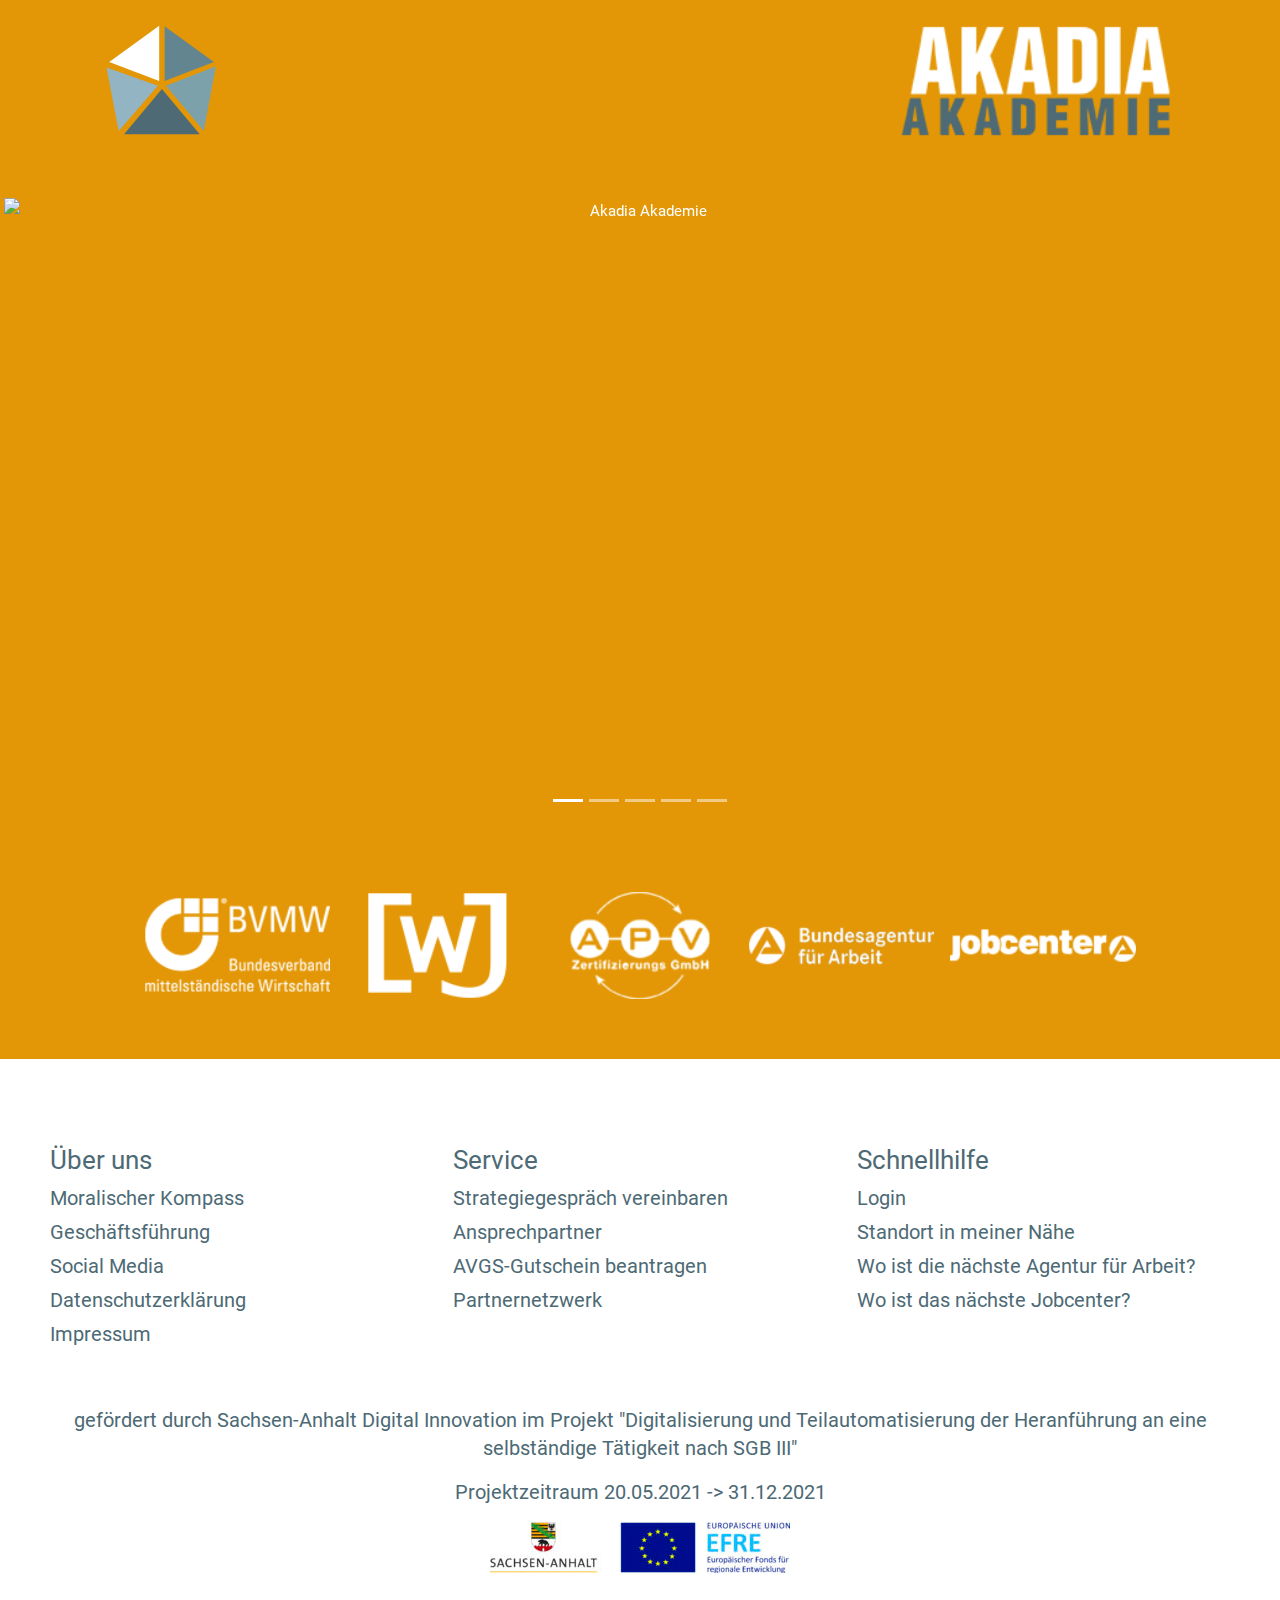
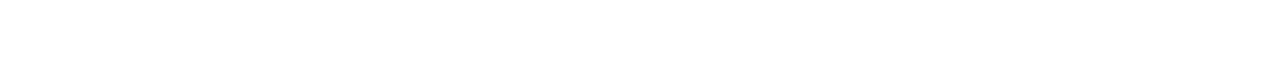
==== akadia.html @ 85a7e17a "Navigation" ====
<!DOCTYPE html>
<html lang="en">
<head>
  <!-- Theme Made By www.w3schools.com -->
  <title>AKADIA Akademie</title>
  <meta charset="utf-8">
  <meta name="viewport" content="width=device-width, initial-scale=1">
  <link rel="shortcut icon" type="image/x-icon" href="favicon.png">
  <!-- Bootstrap dependencies -->
  <link rel="stylesheet" href="https://cdn.jsdelivr.net/npm/bootstrap@4.3.1/dist/css/bootstrap.min.css" integrity="sha384-ggOyR0iXCbMQv3Xipma34MD+dH/1fQ784/j6cY/iJTQUOhcWr7x9JvoRxT2MZw1T" crossorigin="anonymous">
  <!-- General styles -->
  <link rel="stylesheet" href="styles.css">
  <!-- Page specific styles -->
  <style>
    .carousel-item {
      height: 70vh;
    }
    object {
      /* todo rand anders. svg nur inhalt */
      position:relative;
      top:-50px;
      display: inline-block;

    }
  </style>
</head>
<body id="myPage" data-spy="scroll" data-target=".navbar" data-offset="60">

<!-- TODO das kommt in die titel-menü-leiste (logo links, schrift rechts) -> svg anfordern-->
<div class="jumbotron text-center py-0 m-0" height="10vh">
  <object data="logo.svg" width="100%" style="margin:0 -50px -50px;z-index:100;overflow:visible"></object>
</div>

<div class="jumbotron text-center p-1 m-0">
  <div id="carouselExampleIndicators" class="carousel slide"
       data-ride="carousel" data-pause="false">
    <ol class="carousel-indicators">
      <li data-target="#carouselExampleIndicators" data-slide-to="0" class="active"></li>
      <li data-target="#carouselExampleIndicators" data-slide-to="1"></li>
      <li data-target="#carouselExampleIndicators" data-slide-to="2"></li>
      <li data-target="#carouselExampleIndicators" data-slide-to="3"></li>
      <li data-target="#carouselExampleIndicators" data-slide-to="4"></li>
    </ol>
    <div class="carousel-inner text-center">
      <div class="carousel-item text-center active">
        <img src="img/Slide-1.jpg" class="d-block mx-auto" height="100%" alt="Akadia Akademie">
      </div>
      <div class="carousel-item">
        <img src="img/Slide-2.jpg" class="d-block mx-auto" height="100%" alt="Existenzgründung">
      </div>
      <div class="carousel-item">
        <img src="img/Slide-3.jpg" class="d-block mx-auto" height="100%" alt="Karriere">
      </div>
      <div class="carousel-item">
        <img src="img/Slide-4.jpg" class="d-block mx-auto" height="100%" alt="Standorte">
      </div>
      <div class="carousel-item">
        <img src="img/Slide-5.jpg" class="d-block mx-auto" height="100%" alt="Dozenten">
      </div>
    </div>
    <!--a class="carousel-control-prev" href="#carouselExampleIndicators" role="button" data-slide="prev">
      <span class="carousel-control-prev-icon" aria-hidden="true"></span>
      <span class="sr-only">Previous</span>
    </a>
    <a class="carousel-control-next" href="#carouselExampleIndicators" role="button" data-slide="next">
      <span class="carousel-control-next-icon" aria-hidden="true"></span>
      <span class="sr-only">Next</span>
    </a-->
  </div>
</div>


<!-- Container Sponsoren -->
<div id="services" class="container-fluid content text-center">
  <div class="row justify-content-center">
    <div class="col col-md-2 col-md-offset-1 px-2 pt-2 pt-md-0">
      <a href="https://www.bvmw.de/" target="_blank">
        <img src="bvmw-weiss.png" alt="BVMW" class="sponsor">
      </a>
    </div>
    <div class="col col-md-2 px-2 pt-2 pt-md-0">
      <a href="https://www.wjd.de/" target="_blank">
        <img src="wj-weiss.png" alt="WJ" class="sponsor">
      </a>
    </div>
    <div class="col col-md-2 px-2 pt-2 pt-md-0">
      <a href="http://apv-zert.de/" target="_blank">
        <img src="apv-weiss.png" alt="APV" class="sponsor">
      </a>
    </div>
    <div class="col col-md-2 px-2 pt-2 pt-md-0">
      <a href="https://www.arbeitsagentur.de/" target="_blank">
        <img src="afa-weiss.png" alt="Bundesagentur für Arbeit" class="sponsor">
      </a>
    </div>
    <div class="col col-md-2 px-2 pt-2 pt-md-0">
      <a href="https://www.jobcenter-ge.de/" target="_blank">
        <img src="jobcenter-weiss.png" alt="Jobcenter" class="sponsor">
      </a>
    </div>
  </div>
</div>


<footer class="container-fluid content text-left">
  <div class="row justify-content-center">
    <div class="col-offset-2 col-8 col-md-offset-0 col-md-4 pt-3 pt-md-0">
      <h4>Über uns</h4>
      <ul>
        <li>Moralischer Kompass</li>
        <li>Geschäftsführung</li>
        <li>Social Media</li>
        <li>Datenschutzerklärung</li>
        <li>Impressum</li>
      </ul>
    </div>
    <div class="col-offset-2 col-8 col-md-offset-0 col-md-4 pt-3 pt-md-0">
      <h4>Service</h4>
      <ul>
        <li>Strategiegespräch vereinbaren</li>
        <li>Ansprechpartner</li>
        <li>AVGS-Gutschein beantragen</li>
        <li>Partnernetzwerk</li>
      </ul>
    </div>
    <div class="col-offset-2 col-8 col-md-offset-0 col-md-4 pt-3 pt-md-0">
      <h4>Schnellhilfe</h4>
      <ul>
        <li>Login</li>
        <li>Standort in meiner Nähe</li>
        <li>Wo ist die nächste Agentur für Arbeit?</li>
        <li>Wo ist das nächste Jobcenter?</li>
      </ul>
    </div>
  </div>
  <div class="gefoerdert pt-3">
    <p>gefördert durch Sachsen-Anhalt Digital Innovation im Projekt
      "Digitalisierung und Teilautomatisierung der Heranführung an eine selbständige Tätigkeit nach SGB III"</p>
    <p>Projektzeitraum 20.05.2021 -> 31.12.2021</p>
    <p>
      <img src="foerder.jpg">
    </p>
  </div>
</footer>


<!-- Bootstrap scripts. See https://getbootstrap.com/docs/4.3/getting-started/introduction/#starter-template -->
<script src="https://code.jquery.com/jquery-3.3.1.slim.min.js" integrity="sha384-q8i/X+965DzO0rT7abK41JStQIAqVgRVzpbzo5smXKp4YfRvH+8abtTE1Pi6jizo" crossorigin="anonymous"></script>
<script src="https://cdn.jsdelivr.net/npm/popper.js@1.14.7/dist/umd/popper.min.js" integrity="sha384-UO2eT0CpHqdSJQ6hJty5KVphtPhzWj9WO1clHTMGa3JDZwrnQq4sF86dIHNDz0W1" crossorigin="anonymous"></script>
<script src="https://cdn.jsdelivr.net/npm/bootstrap@4.3.1/dist/js/bootstrap.min.js" integrity="sha384-JjSmVgyd0p3pXB1rRibZUAYoIIy6OrQ6VrjIEaFf/nJGzIxFDsf4x0xIM+B07jRM" crossorigin="anonymous"></script>
</body>
</html>
---- styles.css ----
/* from https://google-webfonts-helper.herokuapp.com/fonts/roboto?subsets=latin */
/* roboto-regular - latin */
@font-face {
    font-family: 'Roboto';
    font-style: normal;
    font-weight: 400;
    src: url('fonts/roboto-v30-latin-regular.eot'); /* IE9 Compat Modes */
    src: local(''),
    url('fonts/roboto-v30-latin-regular.eot?#iefix') format('embedded-opentype'), /* IE6-IE8 */
    url('fonts/roboto-v30-latin-regular.woff2') format('woff2'), /* Super Modern Browsers */
    url('fonts/roboto-v30-latin-regular.woff') format('woff'), /* Modern Browsers */
    url('fonts/roboto-v30-latin-regular.ttf') format('truetype'), /* Safari, Android, iOS */
    url('fonts/roboto-v30-latin-regular.svg#Roboto') format('svg'); /* Legacy iOS */
}


body {
    font: 400 15px Roboto, sans-serif;
    line-height: 1.8;
    color: #818181;
}
.jumbotron, #services, #neuigkeiten {
    background-color: #e39706;
    color: #fff;
    font-family: Roboto, sans-serif;
    border-radius: 0;
}
.button {
    background-color: #e39706;
    color: #fff;
    font-family: Roboto, sans-serif;
    border-radius: 20px;
    height: 40px;
    line-height: 40px;
    text-align: center;
    vertical-align: middle;
}
.content {
    padding: 60px 50px;
}
.big-logo {
    width: 70vw;
    margin-top: 60px;
    vertical-align: middle;
}
img.sponsor {
    width: 100%;
}
@media (max-width: 767px) {
    img.sponsor {
        width: 160px;
    }
}
.thumbnail img {
    width: 100%;
    height: 100%;
    margin-bottom: 10px;
}

.navbar {
    margin-bottom: 0;
    background-color: #e39706;
    z-index: 9999;
    border: 0;
    font-size: 12px !important;
    line-height: 1.42857143 !important;
    letter-spacing: 4px;
    border-radius: 0;
    font-family: Roboto, sans-serif;
}
.navbar li a, .navbar {
    color: #fff !important;
}
.navbar-nav li a:hover, .navbar-nav li.active a {
    color: #e39706 !important;
    background-color: #fff !important;
}
.navbar-default .navbar-toggle {
    border-color: transparent;
    color: #fff !important;
}
footer {
    font-size: 20px;
    margin-bottom: 20px;
    color: #4d6a75;
}
footer h4 {
    font-size: 26px;
    margin-top: 26px;
}
footer li, footer .gefoerdert {
    list-style: none;
    line-height: 1.4;
    margin-bottom: 6px;
}
.gefoerdert {
    text-align: center;
    line-height: 1.4;
    margin-top: 26px;
}
footer ul {
    padding: 0;
}
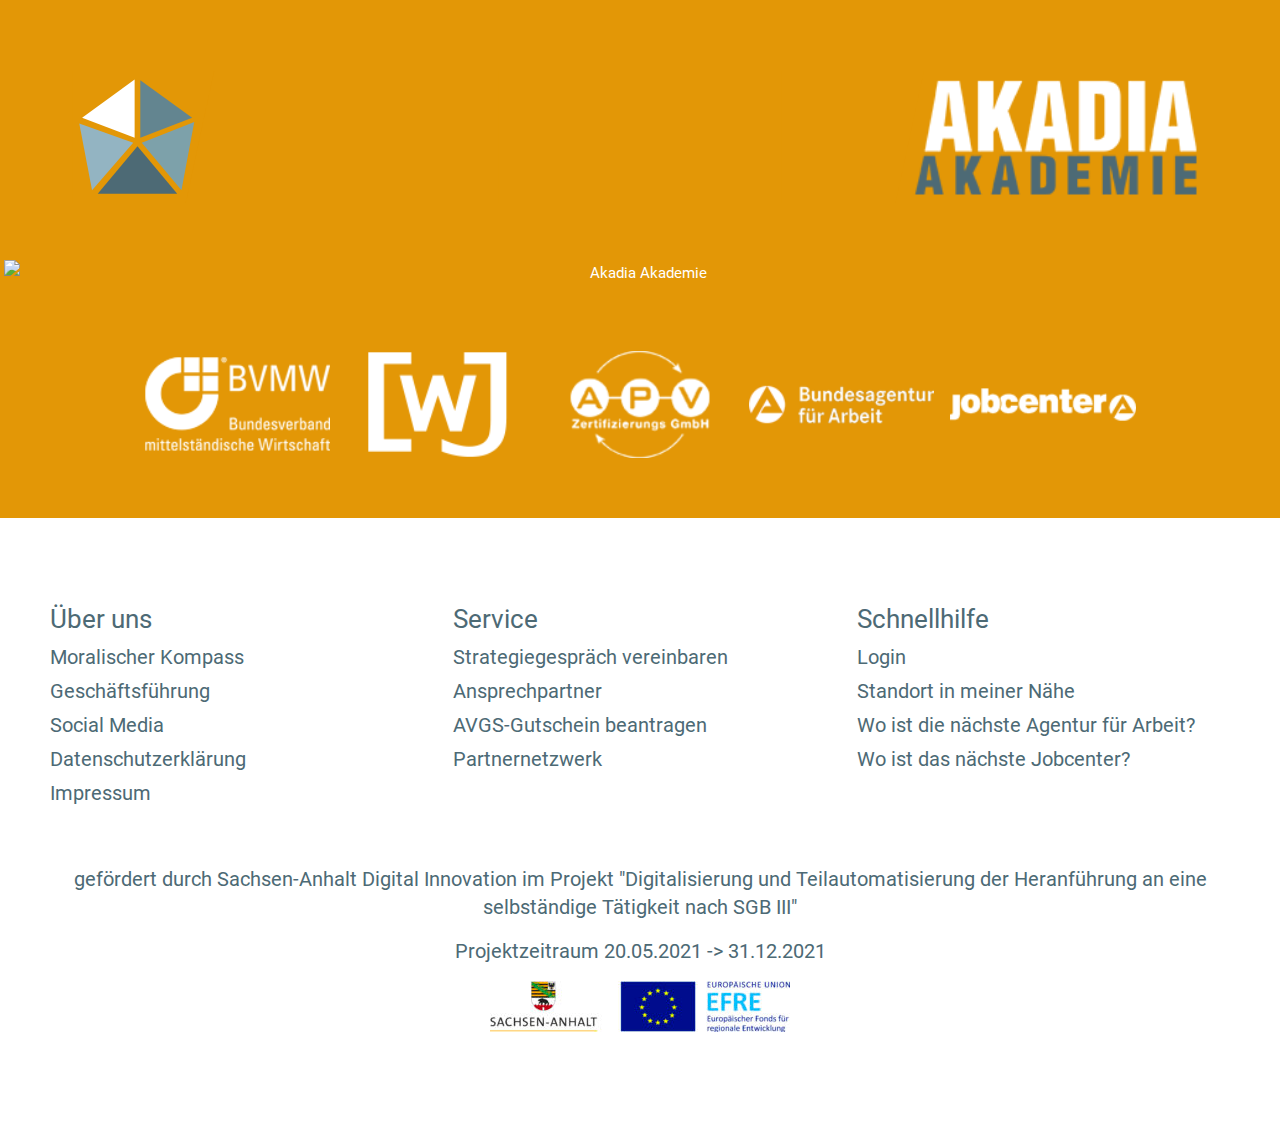
==== commit 7387bf97: "Menu and Spin wheel dummy" ====
--- a/akadia.html
+++ b/akadia.html
@@ -15,59 +15,20 @@
     .carousel-item {
       height: 70vh;
     }
-    object {
-      /* todo rand anders. svg nur inhalt */
-      position:relative;
-      top:-50px;
-      display: inline-block;
-
-    }
   </style>
 </head>
 <body id="myPage" data-spy="scroll" data-target=".navbar" data-offset="60">
 
-<!-- TODO das kommt in die titel-menü-leiste (logo links, schrift rechts) -> svg anfordern-->
-<div class="jumbotron text-center py-0 m-0" height="10vh">
-  <object data="logo.svg" width="100%" style="margin:0 -50px -50px;z-index:100;overflow:visible"></object>
+<!-- Header Bar -->
+<div class="jumbotron text-center p-0 m-0">
+  <object data="logo.svg" width="100%" style="z-index:100;overflow:visible"></object>
 </div>
 
 <div class="jumbotron text-center p-1 m-0">
-  <div id="carouselExampleIndicators" class="carousel slide"
-       data-ride="carousel" data-pause="false">
-    <ol class="carousel-indicators">
-      <li data-target="#carouselExampleIndicators" data-slide-to="0" class="active"></li>
-      <li data-target="#carouselExampleIndicators" data-slide-to="1"></li>
-      <li data-target="#carouselExampleIndicators" data-slide-to="2"></li>
-      <li data-target="#carouselExampleIndicators" data-slide-to="3"></li>
-      <li data-target="#carouselExampleIndicators" data-slide-to="4"></li>
-    </ol>
-    <div class="carousel-inner text-center">
-      <div class="carousel-item text-center active">
-        <img src="img/Slide-1.jpg" class="d-block mx-auto" height="100%" alt="Akadia Akademie">
-      </div>
-      <div class="carousel-item">
-        <img src="img/Slide-2.jpg" class="d-block mx-auto" height="100%" alt="Existenzgründung">
-      </div>
-      <div class="carousel-item">
-        <img src="img/Slide-3.jpg" class="d-block mx-auto" height="100%" alt="Karriere">
-      </div>
-      <div class="carousel-item">
-        <img src="img/Slide-4.jpg" class="d-block mx-auto" height="100%" alt="Standorte">
-      </div>
-      <div class="carousel-item">
-        <img src="img/Slide-5.jpg" class="d-block mx-auto" height="100%" alt="Dozenten">
-      </div>
-    </div>
-    <!--a class="carousel-control-prev" href="#carouselExampleIndicators" role="button" data-slide="prev">
-      <span class="carousel-control-prev-icon" aria-hidden="true"></span>
-      <span class="sr-only">Previous</span>
-    </a>
-    <a class="carousel-control-next" href="#carouselExampleIndicators" role="button" data-slide="next">
-      <span class="carousel-control-next-icon" aria-hidden="true"></span>
-      <span class="sr-only">Next</span>
-    </a-->
-  </div>
+  <img src="img/Slide-1.jpg" class="d-block mx-auto" width="100%" alt="Akadia Akademie">
 </div>
+
+<!-- Inhalt: Infoseite -->
 
 
 <!-- Container Sponsoren -->
@@ -145,7 +106,7 @@
 
 
 <!-- Bootstrap scripts. See https://getbootstrap.com/docs/4.3/getting-started/introduction/#starter-template -->
-<script src="https://code.jquery.com/jquery-3.3.1.slim.min.js" integrity="sha384-q8i/X+965DzO0rT7abK41JStQIAqVgRVzpbzo5smXKp4YfRvH+8abtTE1Pi6jizo" crossorigin="anonymous"></script>
+<script src="https://code.jquery.com/jquery-3.3.1.min.js" crossorigin="anonymous"></script>
 <script src="https://cdn.jsdelivr.net/npm/popper.js@1.14.7/dist/umd/popper.min.js" integrity="sha384-UO2eT0CpHqdSJQ6hJty5KVphtPhzWj9WO1clHTMGa3JDZwrnQq4sF86dIHNDz0W1" crossorigin="anonymous"></script>
 <script src="https://cdn.jsdelivr.net/npm/bootstrap@4.3.1/dist/js/bootstrap.min.js" integrity="sha384-JjSmVgyd0p3pXB1rRibZUAYoIIy6OrQ6VrjIEaFf/nJGzIxFDsf4x0xIM+B07jRM" crossorigin="anonymous"></script>
 </body>
--- a/styles.css
+++ b/styles.css
@@ -24,6 +24,11 @@
     color: #fff;
     font-family: Roboto, sans-serif;
     border-radius: 0;
+}
+object {
+    /*position:relative;
+    top:-50px;
+    display: inline-block;*/
 }
 .button {
     background-color: #e39706;
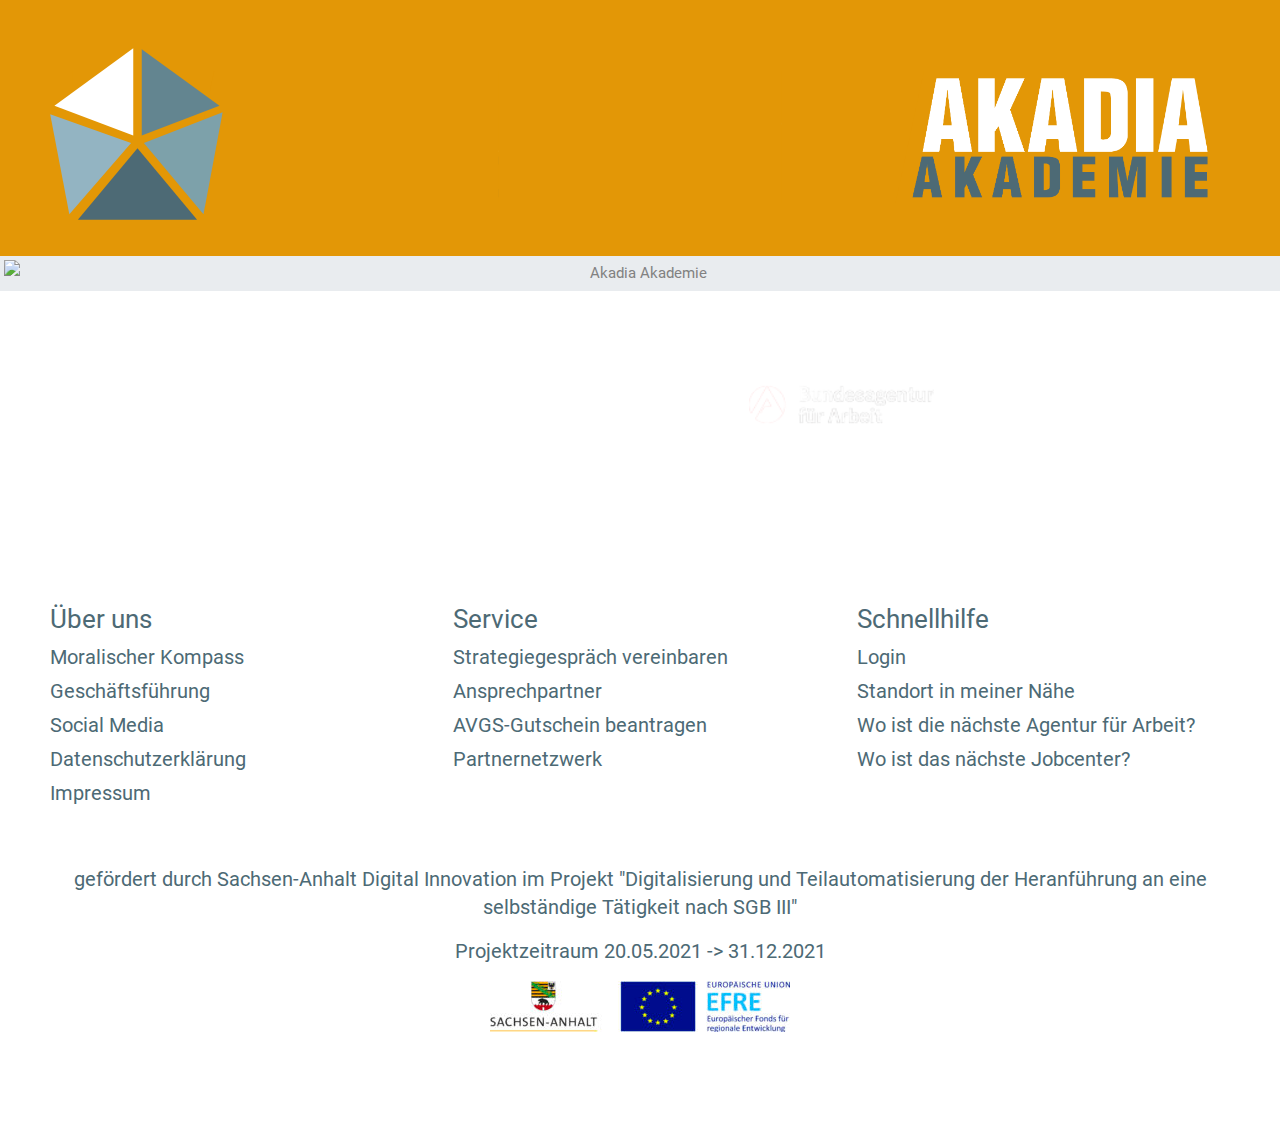
==== commit 0ec940d8: "Fix slide image size" ====
--- a/akadia.html
+++ b/akadia.html
@@ -20,8 +20,8 @@
 <body id="myPage" data-spy="scroll" data-target=".navbar" data-offset="60">
 
 <!-- Header Bar -->
-<div class="jumbotron text-center p-0 m-0">
-  <object data="logo.svg" width="100%" style="z-index:100;overflow:visible"></object>
+<div class="jumbotron orange text-center p-0 m-0">
+  <object data="logo.svg" width="100%" class="header-object"></object>
 </div>
 
 <div class="jumbotron text-center p-1 m-0">
--- a/styles.css
+++ b/styles.css
@@ -20,12 +20,17 @@
     color: #818181;
 }
 .jumbotron, #services, #neuigkeiten {
-    background-color: #e39706;
-    color: #fff;
     font-family: Roboto, sans-serif;
     border-radius: 0;
 }
-object {
+.orange {
+    background-color: #e39706;
+    color: #fff;
+}
+.header-object {
+    z-index:100;
+    overflow:visible;
+    max-height:30vh
     /*position:relative;
     top:-50px;
     display: inline-block;*/
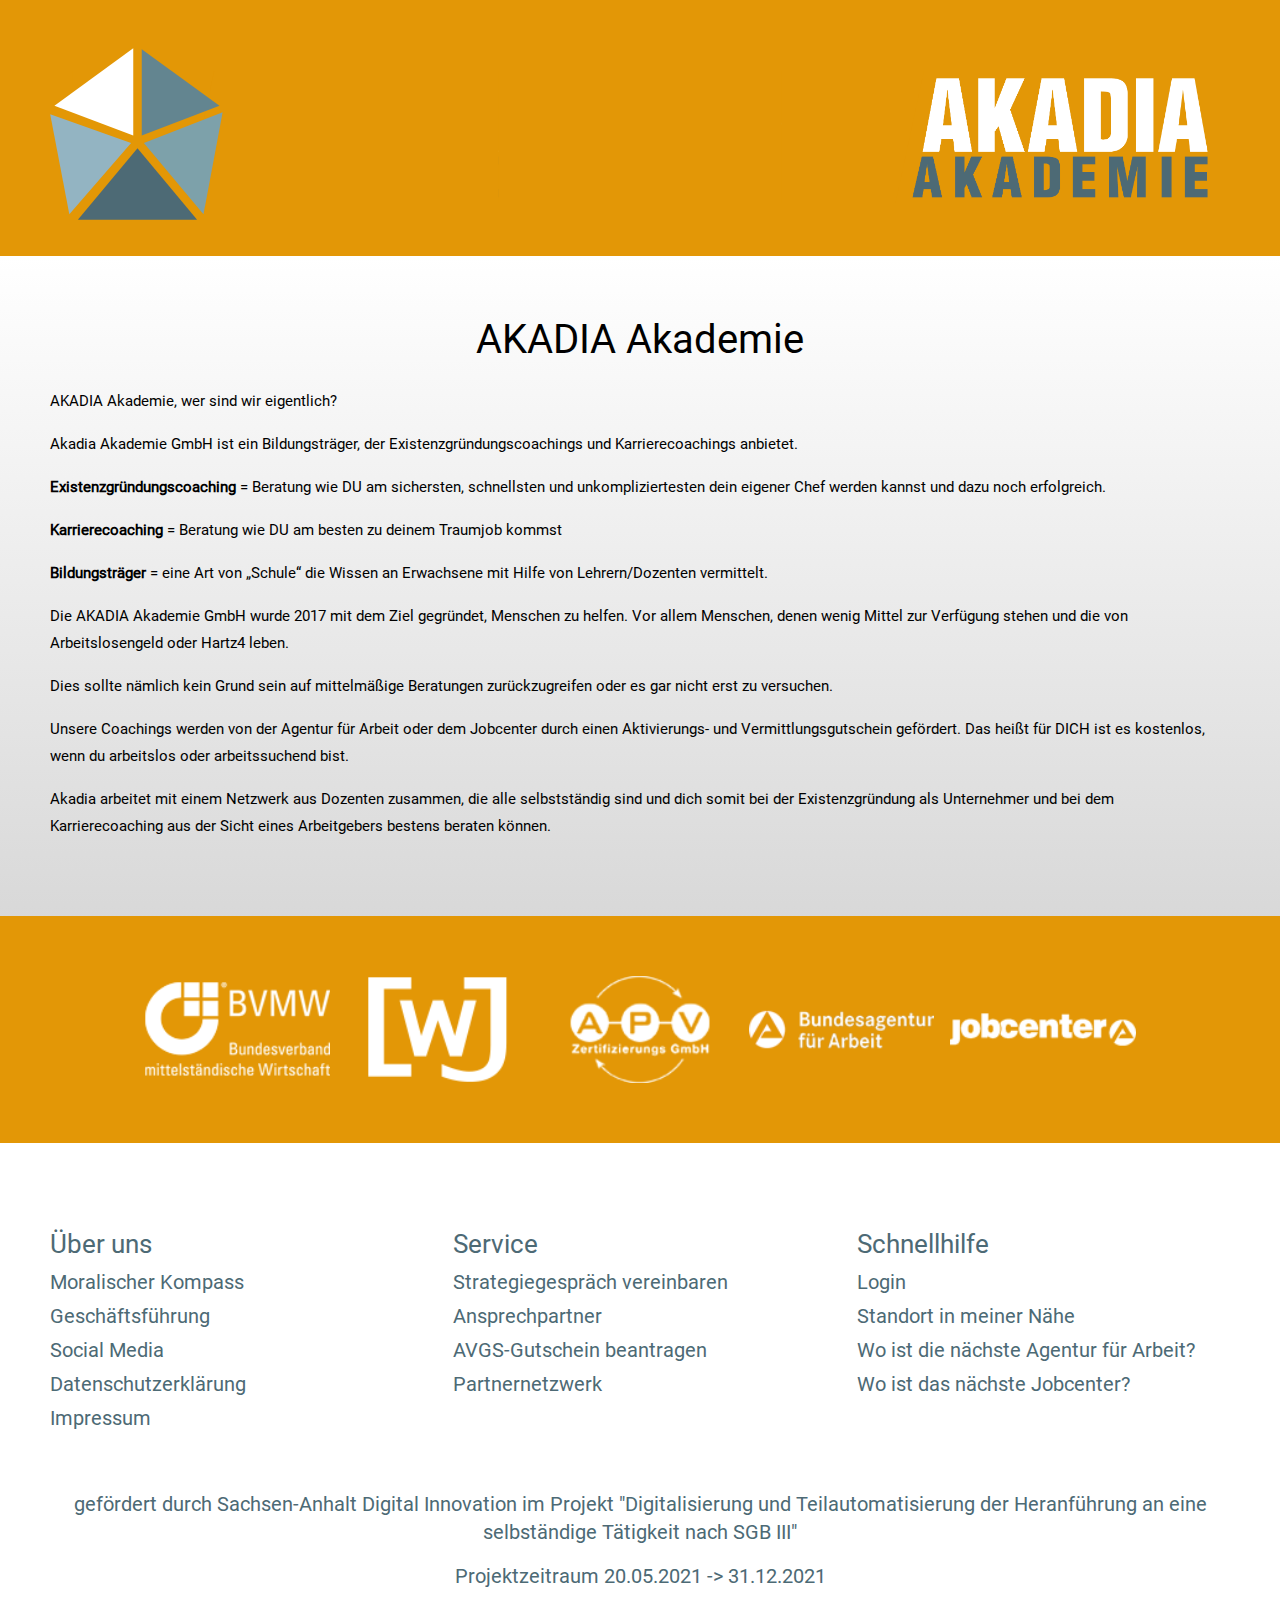
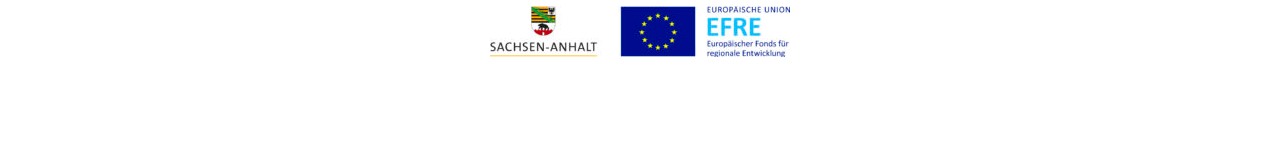
==== commit 8aea9484: "Use texts and images" ====
--- a/akadia.html
+++ b/akadia.html
@@ -7,13 +7,23 @@
   <meta name="viewport" content="width=device-width, initial-scale=1">
   <link rel="shortcut icon" type="image/x-icon" href="favicon.png">
   <!-- Bootstrap dependencies -->
-  <link rel="stylesheet" href="https://cdn.jsdelivr.net/npm/bootstrap@4.3.1/dist/css/bootstrap.min.css" integrity="sha384-ggOyR0iXCbMQv3Xipma34MD+dH/1fQ784/j6cY/iJTQUOhcWr7x9JvoRxT2MZw1T" crossorigin="anonymous">
+  <link rel="stylesheet" href="https://cdn.jsdelivr.net/npm/bootstrap@4.3.1/dist/css/bootstrap.min.css"
+        integrity="sha384-ggOyR0iXCbMQv3Xipma34MD+dH/1fQ784/j6cY/iJTQUOhcWr7x9JvoRxT2MZw1T" crossorigin="anonymous">
   <!-- General styles -->
   <link rel="stylesheet" href="styles.css">
   <!-- Page specific styles -->
   <style>
     .carousel-item {
       height: 70vh;
+    }
+    .akadia-bg {
+      background: linear-gradient(rgba(255, 255, 255, 0.7), rgba(200, 200, 200, 0.7)), url("img/AkadiaAnsZielBG.jpeg") no-repeat right top;
+      height: 100%;
+      -webkit-background-size: cover;
+      -moz-background-size: cover;
+      -o-background-size: cover;
+      background-size: cover;
+      color: black;
     }
   </style>
 </head>
@@ -24,15 +34,48 @@
   <object data="logo.svg" width="100%" class="header-object"></object>
 </div>
 
-<div class="jumbotron text-center p-1 m-0">
-  <img src="img/Slide-1.jpg" class="d-block mx-auto" width="100%" alt="Akadia Akademie">
+<div class="container-fluid content akadia-bg">
+  <div class="row">
+    <div class="col mb-3 text-center">
+      <h1 class="align-self-center">AKADIA Akademie</h1>
+    </div>
+  </div>
+
+  <!--div class="row text-center p-1 m-0">
+    <div class="col mb-3 text-center">
+      <img src="img/Akadia.jpg" class="d-block mx-auto" width="50%" alt="Akadia Akademie">
+    </div>
+  </div-->
+
+  <div class="row">
+    <div class="col-12">
+      <p>AKADIA Akademie, wer sind wir eigentlich?</p>
+      <p>Akadia Akademie GmbH ist ein Bildungsträger, der Existenzgründungscoachings und Karrierecoachings anbietet.</p>
+      <p><b>Existenzgründungscoaching</b> = Beratung wie DU am sichersten, schnellsten und unkompliziertesten dein
+        eigener Chef
+        werden kannst und dazu noch erfolgreich.</p>
+      <p><b>Karrierecoaching</b> = Beratung wie DU am besten zu deinem Traumjob kommst</p>
+
+      <p><b>Bildungsträger</b> = eine Art von „Schule“ die Wissen an Erwachsene mit Hilfe von Lehrern/Dozenten
+        vermittelt.
+      <p>Die AKADIA Akademie GmbH wurde 2017 mit dem Ziel gegründet, Menschen zu helfen. Vor allem Menschen, denen wenig
+        Mittel zur Verfügung stehen und die von Arbeitslosengeld oder Hartz4 leben.</p>
+      <p>Dies sollte nämlich kein Grund sein auf mittelmäßige Beratungen zurückzugreifen oder es gar nicht erst zu
+        versuchen.</p>
+      <p>Unsere Coachings werden von der Agentur für Arbeit oder dem Jobcenter durch einen Aktivierungs- und
+        Vermittlungsgutschein gefördert. Das heißt für DICH ist es kostenlos, wenn du arbeitslos oder arbeitssuchend
+        bist.</p>
+      <p>Akadia arbeitet mit einem Netzwerk aus Dozenten zusammen, die alle selbstständig sind und dich somit bei der
+        Existenzgründung als Unternehmer und bei dem Karrierecoaching aus der Sicht eines Arbeitgebers bestens beraten
+        können.</p>
+    </div>
+  </div>
 </div>
-
 <!-- Inhalt: Infoseite -->
 
 
 <!-- Container Sponsoren -->
-<div id="services" class="container-fluid content text-center">
+<div id="services" class="container-fluid orange content text-center">
   <div class="row justify-content-center">
     <div class="col col-md-2 col-md-offset-1 px-2 pt-2 pt-md-0">
       <a href="https://www.bvmw.de/" target="_blank">
@@ -107,7 +150,11 @@
 
 <!-- Bootstrap scripts. See https://getbootstrap.com/docs/4.3/getting-started/introduction/#starter-template -->
 <script src="https://code.jquery.com/jquery-3.3.1.min.js" crossorigin="anonymous"></script>
-<script src="https://cdn.jsdelivr.net/npm/popper.js@1.14.7/dist/umd/popper.min.js" integrity="sha384-UO2eT0CpHqdSJQ6hJty5KVphtPhzWj9WO1clHTMGa3JDZwrnQq4sF86dIHNDz0W1" crossorigin="anonymous"></script>
-<script src="https://cdn.jsdelivr.net/npm/bootstrap@4.3.1/dist/js/bootstrap.min.js" integrity="sha384-JjSmVgyd0p3pXB1rRibZUAYoIIy6OrQ6VrjIEaFf/nJGzIxFDsf4x0xIM+B07jRM" crossorigin="anonymous"></script>
+<script src="https://cdn.jsdelivr.net/npm/popper.js@1.14.7/dist/umd/popper.min.js"
+        integrity="sha384-UO2eT0CpHqdSJQ6hJty5KVphtPhzWj9WO1clHTMGa3JDZwrnQq4sF86dIHNDz0W1"
+        crossorigin="anonymous"></script>
+<script src="https://cdn.jsdelivr.net/npm/bootstrap@4.3.1/dist/js/bootstrap.min.js"
+        integrity="sha384-JjSmVgyd0p3pXB1rRibZUAYoIIy6OrQ6VrjIEaFf/nJGzIxFDsf4x0xIM+B07jRM"
+        crossorigin="anonymous"></script>
 </body>
 </html>
--- a/styles.css
+++ b/styles.css
@@ -22,6 +22,7 @@
 .jumbotron, #services, #neuigkeiten {
     font-family: Roboto, sans-serif;
     border-radius: 0;
+    margin-bottom: 0;
 }
 .orange {
     background-color: #e39706;
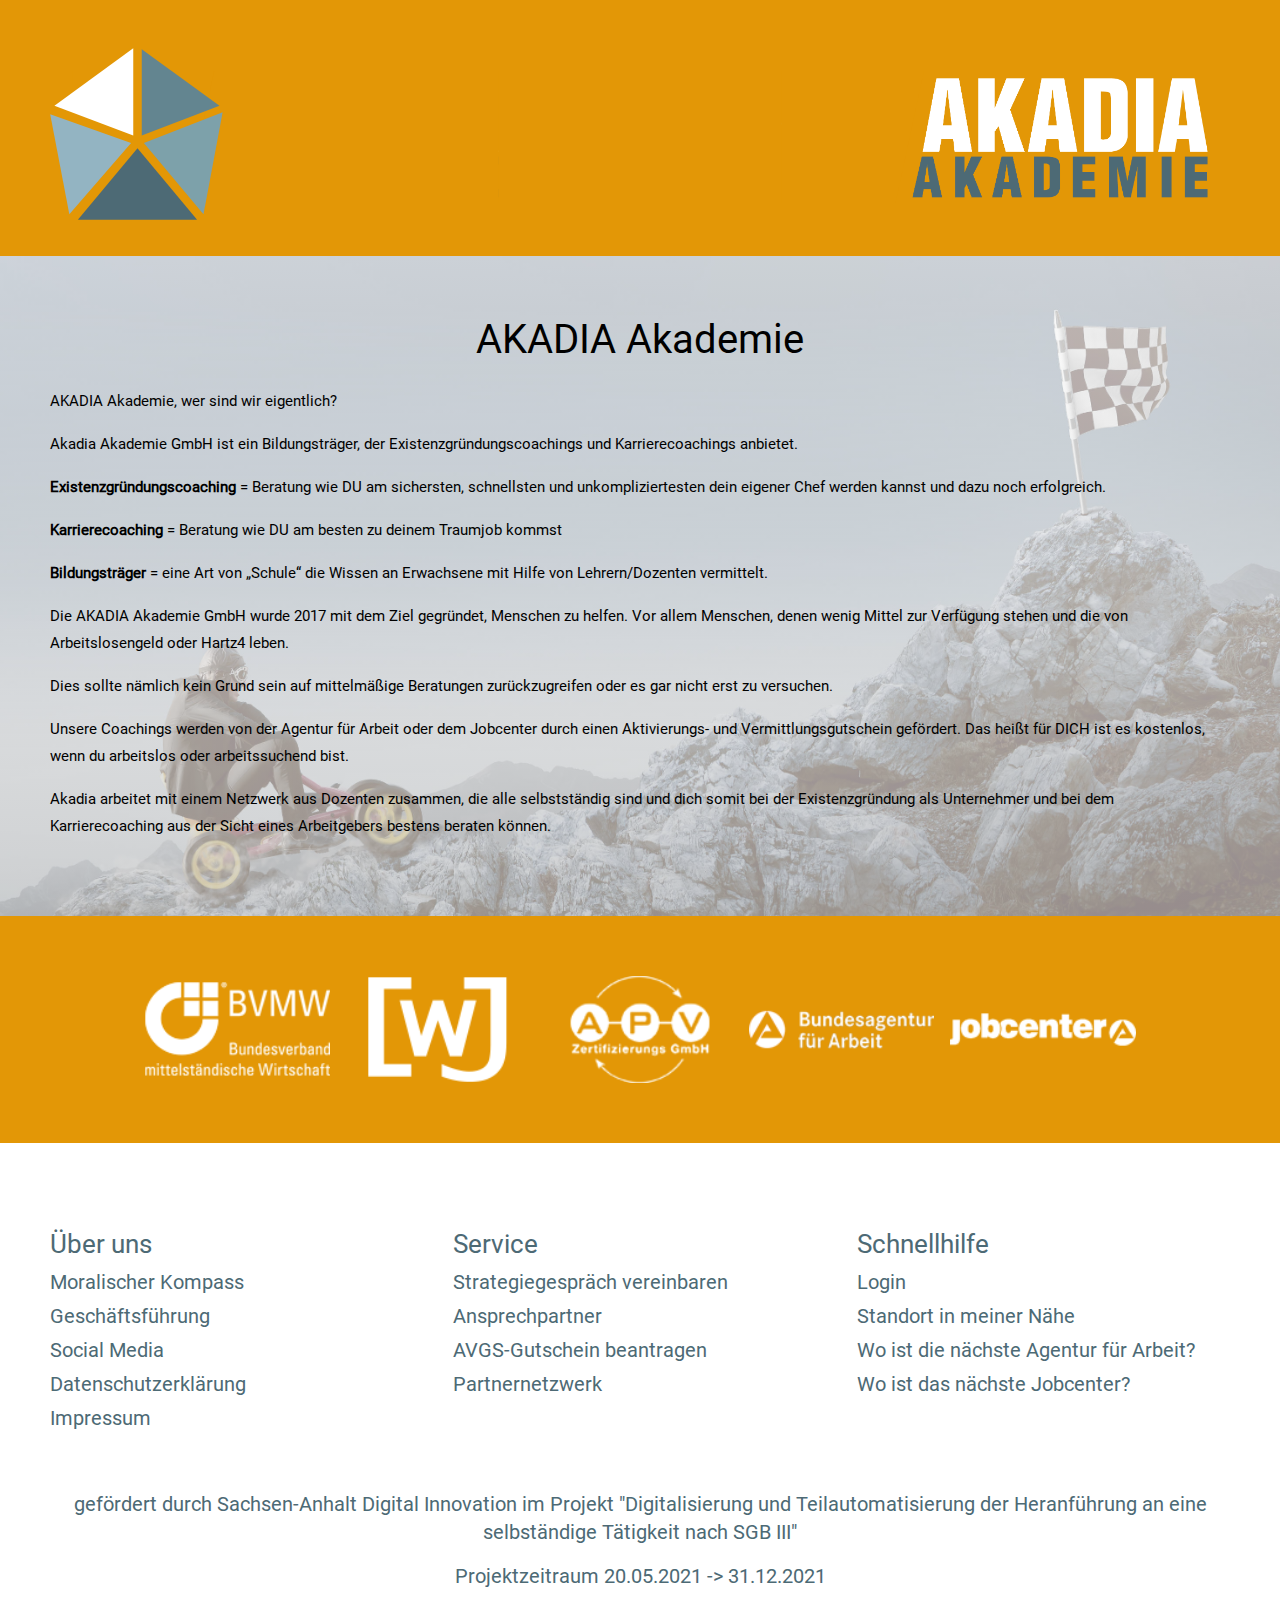
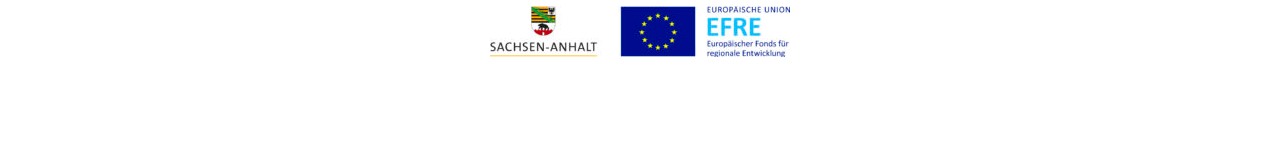
==== commit 84f4b464: "Smaller image files" ====
--- a/akadia.html
+++ b/akadia.html
@@ -17,7 +17,7 @@
       height: 70vh;
     }
     .akadia-bg {
-      background: linear-gradient(rgba(255, 255, 255, 0.7), rgba(200, 200, 200, 0.7)), url("img/AkadiaAnsZielBG.jpeg") no-repeat right top;
+      background: linear-gradient(rgba(255, 255, 255, 0.7), rgba(200, 200, 200, 0.7)), url("img/AkadiaAnsZielBG_c.jpeg") no-repeat right top;
       height: 100%;
       -webkit-background-size: cover;
       -moz-background-size: cover;
